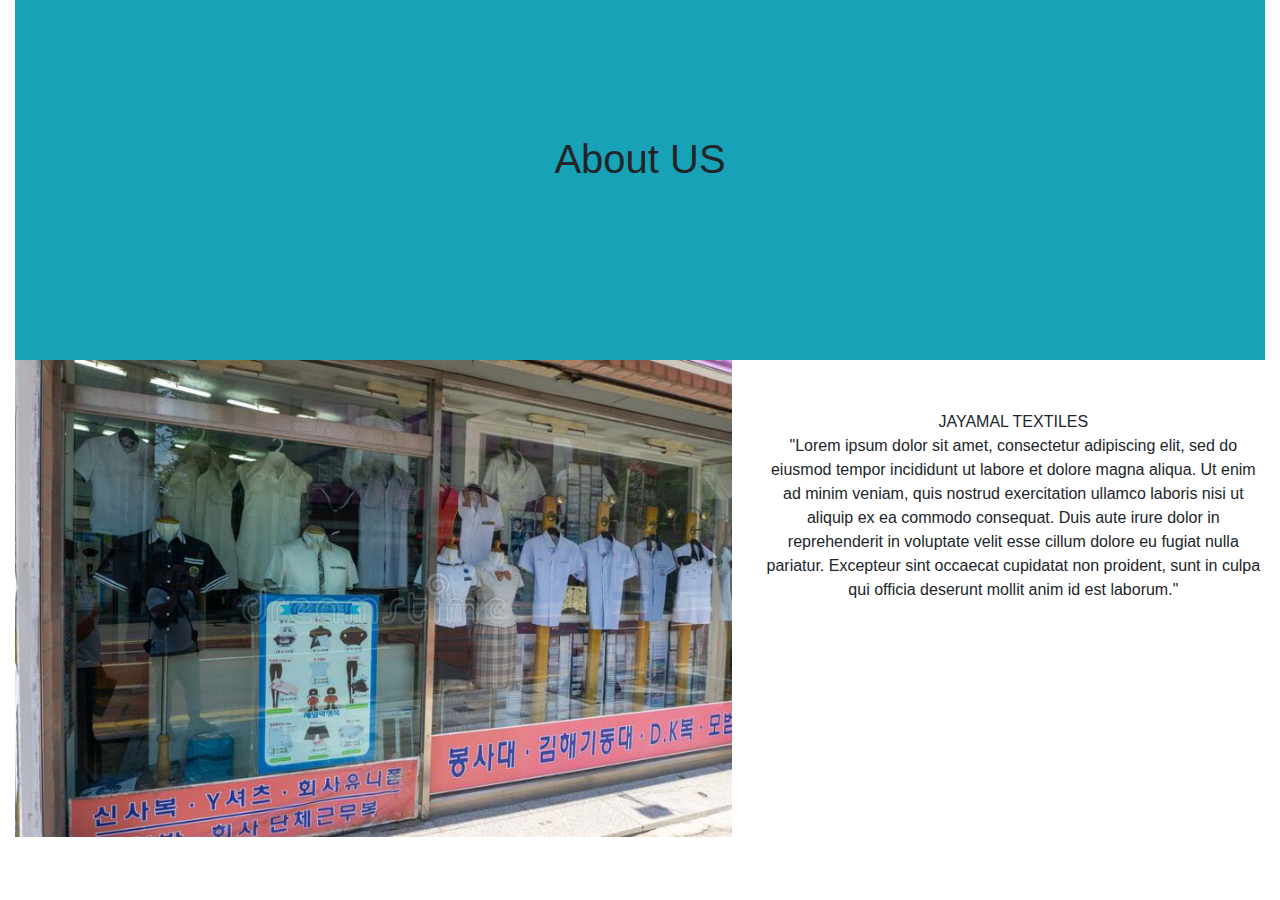
==== AboutUs.html @ 958c7fcb "interfaces1" ====
<!DOCTYPE html>
<html lang="en">
<head>
	<meta charset="utf-8">
	<meta name="viewport" content="width=device-width, initial-scale=1">
	<link rel="stylesheet" href="https://maxcdn.bootstrapcdn.com/bootstrap/4.0.0/css/bootstrap.min.css" integrity="sha384-Gn5384xqQ1aoWXA+058RXPxPg6fy4IWvTNh0E263XmFcJlSAwiGgFAW/dAiS6JXm" crossorigin="anonymous">
	<link rel="stylesheet" href="css/about.css"> 
	<script src="https://ajax.googleapis.com/ajax/libs/jquery/3.5.1/jquery.min.js"></script>

</head>
<body>
<div class="container-fluid">
	<div class="coverAbout">
		<h1>About US</h1>
	</div>
</div>
<div class="container-fluid">
	<div class="row">
        <div class=" col-xl-7 col-s-12 ">
			<img class="img-fluid shop" src="image/aboutUs/shop.jpg">
	    </div>
	    <div class="col-xl-5 col-s-12">
	    	<p class="textabout">
	    		JAYAMAL TEXTILES <br>
	    	"Lorem ipsum dolor sit amet, consectetur adipiscing elit, sed do eiusmod tempor incididunt ut labore et dolore magna aliqua. Ut enim ad minim veniam, quis nostrud exercitation ullamco laboris nisi ut aliquip ex ea commodo consequat. Duis aute irure dolor in reprehenderit in voluptate velit esse cillum dolore eu fugiat nulla pariatur. Excepteur sint occaecat cupidatat non proident, sunt in culpa qui officia deserunt mollit anim id est laborum."</p>
	    </div>
</div>

</body>
</html>
---- css/about.css ----
.coverAbout{
	background-color: #17a2b8;
	text-align: center;
	padding-top: 15vh;
	height: 40vh;
}
.textabout{
text-align:center;
padding-top: 50px;

}
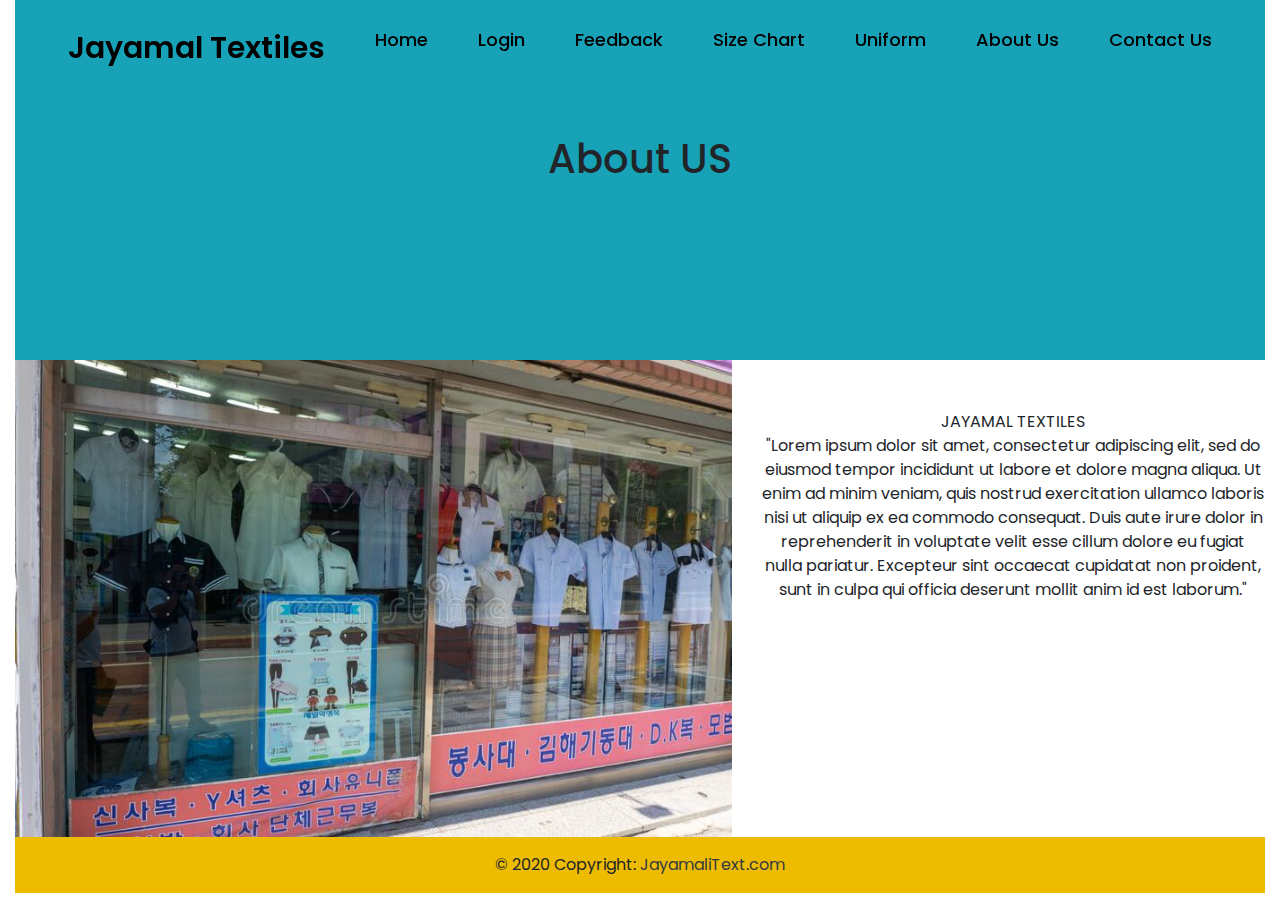
==== commit 39cca231: "test" ====
--- a/AboutUs.html
+++ b/AboutUs.html
@@ -6,9 +6,32 @@
 	<link rel="stylesheet" href="https://maxcdn.bootstrapcdn.com/bootstrap/4.0.0/css/bootstrap.min.css" integrity="sha384-Gn5384xqQ1aoWXA+058RXPxPg6fy4IWvTNh0E263XmFcJlSAwiGgFAW/dAiS6JXm" crossorigin="anonymous">
 	<link rel="stylesheet" href="css/about.css"> 
 	<script src="https://ajax.googleapis.com/ajax/libs/jquery/3.5.1/jquery.min.js"></script>
+	<link rel="stylesheet" href="css/navbar.css">
 
 </head>
 <body>
+	<nav class="navbar">
+        <div class="content">
+            <div class="logo">
+                <a href="index.html">Jayamal Textiles</a>
+            </div>
+            <ul class="menu-list">
+                <div class="icon cancel-btn">
+                    <i class="fas fa-times"></i>
+                </div>
+				<li><a href="index.html">Home</a></li>
+                <li><a href="login.html">Login</a></li>
+                <li><a href="feedback.html">Feedback</a></li>
+                <li><a href="sizeChart.html">Size Chart</a></li>
+                <li><a href="uniforms.html">Uniform</a></li>
+                <li><a href="AboutUs.html">About Us</a></li>
+                <li><a href="contactUs.html">Contact Us</a></li>
+            </ul>
+            <div class="icon menu-btn">
+                <i class="fas fa-bars"></i>
+            </div>
+        </div>
+    </nav>
 <div class="container-fluid">
 	<div class="coverAbout">
 		<h1>About US</h1>
@@ -25,6 +48,15 @@
 	    	"Lorem ipsum dolor sit amet, consectetur adipiscing elit, sed do eiusmod tempor incididunt ut labore et dolore magna aliqua. Ut enim ad minim veniam, quis nostrud exercitation ullamco laboris nisi ut aliquip ex ea commodo consequat. Duis aute irure dolor in reprehenderit in voluptate velit esse cillum dolore eu fugiat nulla pariatur. Excepteur sint occaecat cupidatat non proident, sunt in culpa qui officia deserunt mollit anim id est laborum."</p>
 	    </div>
 </div>
+<footer class="bg-light text-center text-lg-start">
+	<!-- Copyright -->
+	<div class="text-center p-3" style="background-color: #EDBB00">
+		© 2020 Copyright:
+		<a class="text-dark" href="https://mdbootstrap.com/">JayamaliText.com</a>
+	</div>
+	<!-- Copyright -->
+</footer>
 
 </body>
+<script src="js/navbar.js"></script>
 </html>--- a/css/navbar.css
+++ b/css/navbar.css
@@ -0,0 +1,153 @@
+@import url('https://fonts.googleapis.com/css2?family=Poppins:wght@200;300;400;500;600;700&display=swap');
+*{
+  margin: 0;
+  padding: 0;
+  box-sizing: border-box;
+  font-family: 'Poppins', sans-serif;
+}
+/* custom scroll bar */
+::-webkit-scrollbar {
+    width: 10px;
+}
+::-webkit-scrollbar-track {
+    background: #f1f1f1;
+}
+::-webkit-scrollbar-thumb {
+    background: #888;
+}
+::selection{
+  background: rgb(0,123,255,0.3);
+}
+.content{
+  max-width: 1250px;
+  margin: auto;
+  padding: 0 30px;
+}
+.navbar{
+  position: fixed;
+  width: 100%;
+  z-index: 2;
+  padding: 25px 0;
+  transition: all 0.3s ease;
+}
+.navbar.sticky{
+  background: #EDBB00;
+  padding: 10px 0;
+  box-shadow: 0px 3px 5px 0px rgba(0,0,0,0.1);
+}
+.navbar .content{
+  display: flex;
+  align-items: center;
+  justify-content: space-between;
+}
+.navbar .logo a{
+  color: rgb(0, 0, 0);
+  font-size: 30px;
+  font-weight: 600;
+  text-decoration: none;
+}
+.navbar .menu-list{
+  display: inline-flex;
+}
+.menu-list li{
+  list-style: none;
+  float:left;
+}
+.menu-list li a{
+  color: rgb(2, 0, 0);
+  font-size: 18px;
+  font-weight: 500;
+  margin-left: 50px;
+  text-decoration: none;
+  transition: all 0.3s ease;
+}
+.menu-list li a:hover{
+  color: #007bff;
+}
+.banner{
+  background: url("banner.jpg") no-repeat;
+  height: 100vh;
+  background-size: cover;
+  background-position: center;
+  background-attachment: fixed;
+}
+.about{
+  padding: 30px 0;
+}
+.about .title{
+  font-size: 38px;
+  font-weight: 700;
+}
+.about p{
+  padding-top: 20px;
+  text-align: justify;
+}
+.icon{
+  color: #fff;
+  font-size: 20px;
+  cursor: pointer;
+  display: none;
+}
+.menu-list .cancel-btn{
+  position: absolute;
+  right: 30px;
+  top: 20px;
+}
+@media (max-width: 1230px) {
+  .content{
+    padding: 0 60px;
+  }
+}
+@media (max-width: 1100px) {
+  .content{
+    padding: 0 40px;
+  }
+}
+@media (max-width: 900px) {
+  .content{
+    padding: 0 30px;
+  }
+}
+@media (max-width: 868px) {
+  body.disabled{
+    overflow: hidden;
+  }
+  .icon{
+    display: block;
+  }
+  .icon.hide{
+    display: none;
+  }
+  .navbar .menu-list{
+    position: fixed;
+    height: 100vh;
+    width: 100%;
+    max-width: 400px;
+    left: -100%;
+    top: 0px;
+    display: block;
+    padding: 40px 0;
+    text-align: center;
+    background: #222;
+    transition: all 0.3s ease;
+  }
+  .navbar.show .menu-list{
+    left: 0%;
+  }
+  .navbar .menu-list li{
+    margin-top: 45px;
+  }
+  .navbar .menu-list li a{
+    font-size: 23px;
+    margin-left: -100%;
+    transition: 0.6s cubic-bezier(0.68, -0.55, 0.265, 1.55);
+  }
+  .navbar.show .menu-list li a{
+    margin-left: 0px;
+  }
+}
+@media (max-width: 380px) {
+  .navbar .logo a{
+    font-size: 27px;
+  }
+}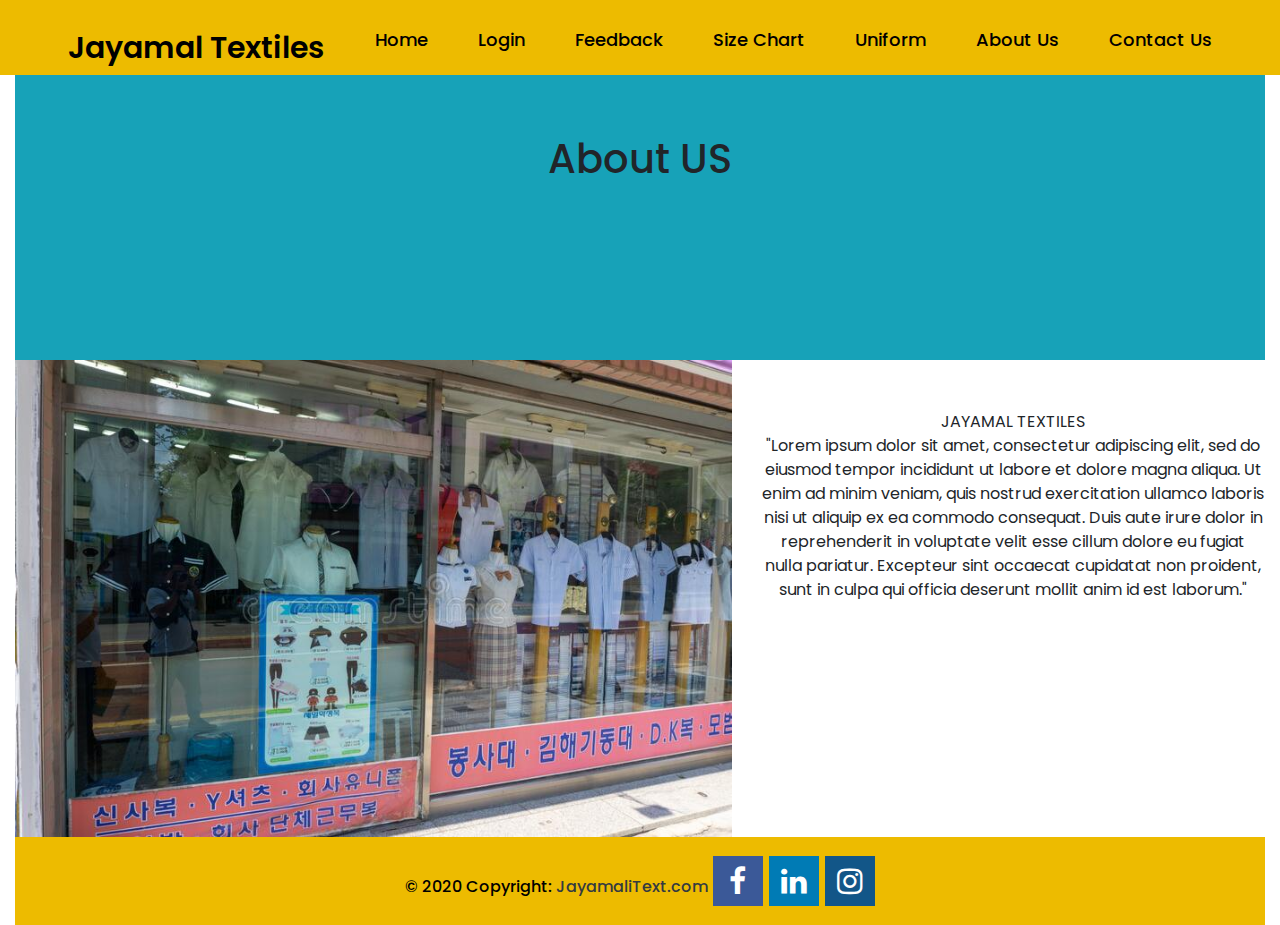
==== commit f7eadae4: "Test-02" ====
--- a/AboutUs.html
+++ b/AboutUs.html
@@ -6,7 +6,9 @@
 	<link rel="stylesheet" href="https://maxcdn.bootstrapcdn.com/bootstrap/4.0.0/css/bootstrap.min.css" integrity="sha384-Gn5384xqQ1aoWXA+058RXPxPg6fy4IWvTNh0E263XmFcJlSAwiGgFAW/dAiS6JXm" crossorigin="anonymous">
 	<link rel="stylesheet" href="css/about.css"> 
 	<script src="https://ajax.googleapis.com/ajax/libs/jquery/3.5.1/jquery.min.js"></script>
+	<link rel="stylesheet" href="https://cdnjs.cloudflare.com/ajax/libs/font-awesome/4.7.0/css/font-awesome.min.css">
 	<link rel="stylesheet" href="css/navbar.css">
+	<link rel="stylesheet" href="css/footer.css">
 
 </head>
 <body>
@@ -50,9 +52,12 @@
 </div>
 <footer class="bg-light text-center text-lg-start">
 	<!-- Copyright -->
-	<div class="text-center p-3" style="background-color: #EDBB00">
+	<div class="text-center p-3"style="background-color: #EDBB00;color: rgb(0, 0, 0);font-size: 30;font-weight: 500;">
 		© 2020 Copyright:
-		<a class="text-dark" href="https://mdbootstrap.com/">JayamaliText.com</a>
+		<a class="text-dark" style="background-color: #EDBB00;color: rgb(0, 0, 0);font-size: 30;font-weight: 500;" href="index.html">JayamaliText.com</a>
+		<a href="#" class="fa fa-facebook"></a>
+		<a href="#" class="fa fa-linkedin"></a>
+		<a href="#" class="fa fa-instagram"></a>
 	</div>
 	<!-- Copyright -->
 </footer>
--- a/css/navbar.css
+++ b/css/navbar.css
@@ -26,9 +26,11 @@
 .navbar{
   position: fixed;
   width: 100%;
+  height: 75px;
   z-index: 2;
   padding: 25px 0;
   transition: all 0.3s ease;
+  background: #EDBB00;
 }
 .navbar.sticky{
   background: #EDBB00;
--- a/css/footer.css
+++ b/css/footer.css
@@ -0,0 +1,31 @@
+.fa {
+    padding: 10px;
+    font-size: 30px;
+    width: 50px;
+    text-align: center;
+    text-decoration: none;
+    margin: 3px 1px;
+  }
+  
+  .fa:hover {
+      opacity: 0.7;
+  }
+  
+  .fa-facebook {
+    background: #3B5998;
+    color: white;
+  }
+  
+.fa-linkedin {
+    background: #007bb5;
+    color: white;
+  }
+.fa-instagram {
+    background: #125688;
+    color: white;
+  }
+.Social_Media {
+    position:right;
+    text-align: right;
+    margin:auto;
+}